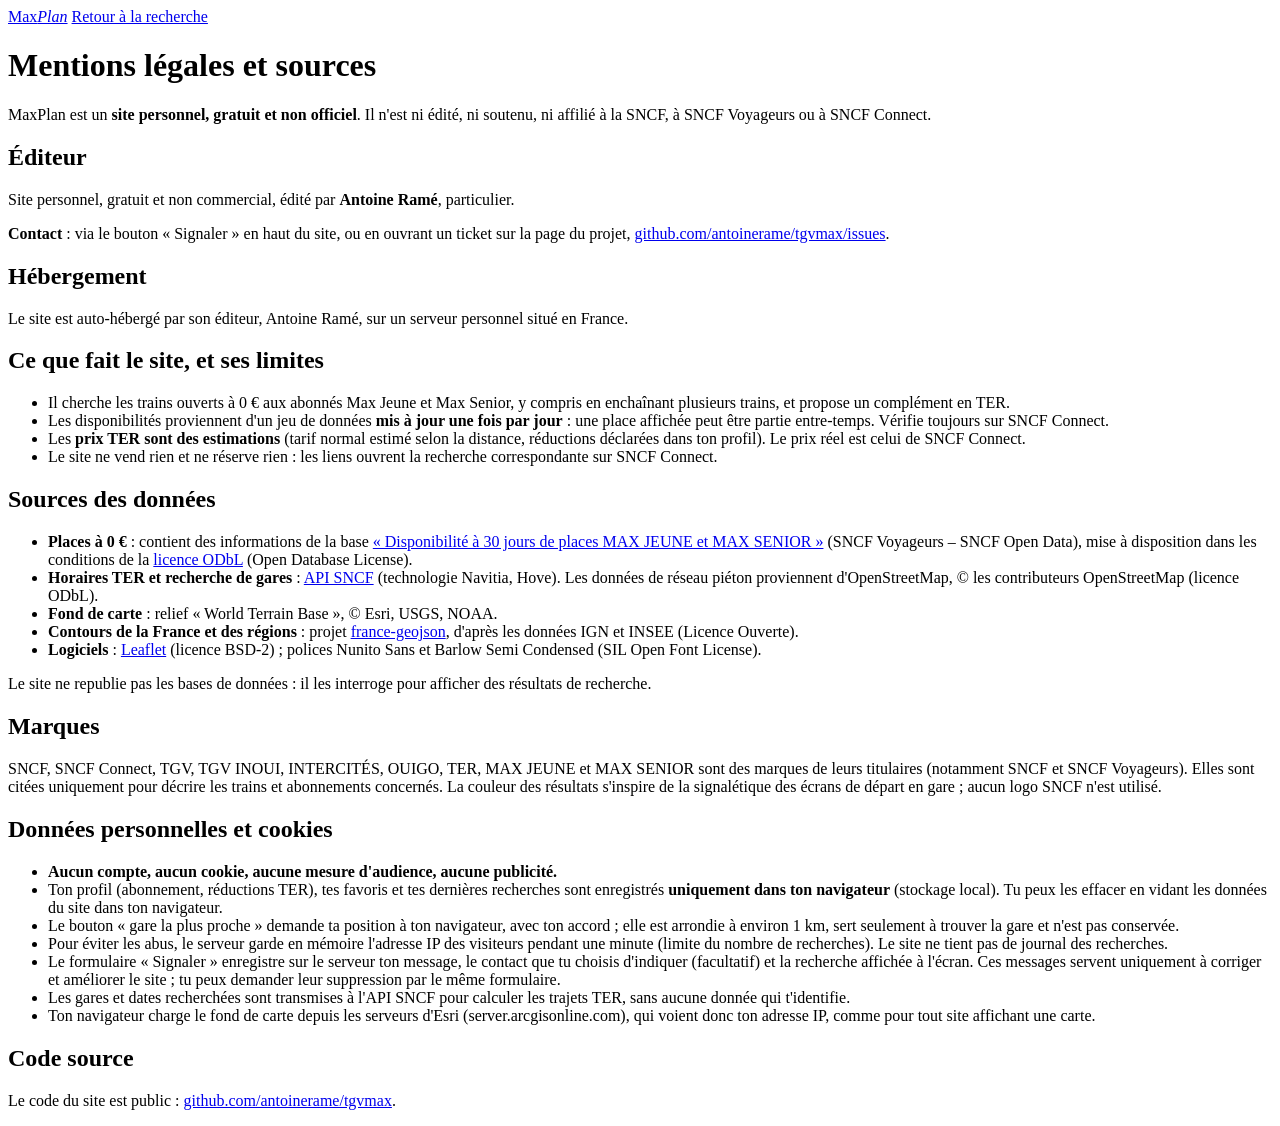
==== web/mentions-legales.html @ a05c0e12 "v3.3 : idées vérifiées, favoris refaits, onglets fixes, sans tirets cadratins - Idées pour demain ca" ====
<!DOCTYPE html>
<html lang="fr">
<head>
<meta charset="utf-8">
<meta name="viewport" content="width=device-width, initial-scale=1, viewport-fit=cover">
<title>Mentions légales et sources · MaxPlan</title>
<meta name="description" content="Éditeur, hébergement, sources des données, licences et données personnelles du site MaxPlan.">
<meta name="theme-color" content="#0C131F">
<link rel="icon" href="/icon.svg" type="image/svg+xml">
<link rel="stylesheet" href="/app.css">
</head>
<body>
<div class="app legal-page">
  <header class="bar">
    <a class="brand" href="/" aria-label="MaxPlan, accueil"><span class="brand-name">Max<em>Plan</em></span></a>
    <span class="bar-status"></span>
    <a class="bar-btn" href="/">Retour à la recherche</a>
  </header>

  <main class="legal">
    <h1>Mentions légales et sources</h1>
    <p class="legal-lead">MaxPlan est un <strong>site personnel, gratuit et non officiel</strong>. Il n'est ni édité, ni soutenu, ni affilié à la SNCF, à SNCF Voyageurs ou à SNCF Connect.</p>

    <section>
      <h2>Éditeur</h2>
      <p>Site personnel, gratuit et non commercial, édité par <strong>Antoine Ramé</strong>, particulier.</p>
      <p><strong>Contact</strong> : via le bouton « Signaler » en haut du site, ou en ouvrant un ticket sur la page du projet, <a href="https://github.com/antoinerame/tgvmax/issues" rel="noopener">github.com/antoinerame/tgvmax/issues</a>.</p>
    </section>

    <section>
      <h2>Hébergement</h2>
      <p>Le site est auto-hébergé par son éditeur, Antoine Ramé, sur un serveur personnel situé en France.</p>
    </section>

    <section>
      <h2>Ce que fait le site, et ses limites</h2>
      <ul>
        <li>Il cherche les trains ouverts à 0 € aux abonnés Max Jeune et Max Senior, y compris en enchaînant plusieurs trains, et propose un complément en TER.</li>
        <li>Les disponibilités proviennent d'un jeu de données <strong>mis à jour une fois par jour</strong> : une place affichée peut être partie entre-temps. Vérifie toujours sur SNCF Connect.</li>
        <li>Les <strong>prix TER sont des estimations</strong> (tarif normal estimé selon la distance, réductions déclarées dans ton profil). Le prix réel est celui de SNCF Connect.</li>
        <li>Le site ne vend rien et ne réserve rien : les liens ouvrent la recherche correspondante sur SNCF Connect.</li>
      </ul>
    </section>

    <section>
      <h2>Sources des données</h2>
      <ul>
        <li><strong>Places à 0 €</strong> : contient des informations de la base <a href="https://ressources.data.sncf.com/explore/dataset/tgvmax/" rel="noopener">« Disponibilité à 30 jours de places MAX JEUNE et MAX SENIOR »</a> (SNCF Voyageurs – SNCF Open Data), mise à disposition dans les conditions de la <a href="https://opendatacommons.org/licenses/odbl/" rel="noopener">licence ODbL</a> (Open Database License).</li>
        <li><strong>Horaires TER et recherche de gares</strong> : <a href="https://numerique.sncf.com/startup/api/" rel="noopener">API SNCF</a> (technologie Navitia, Hove). Les données de réseau piéton proviennent d'OpenStreetMap, © les contributeurs OpenStreetMap (licence ODbL).</li>
        <li><strong>Fond de carte</strong> : relief « World Terrain Base », © Esri, USGS, NOAA.</li>
        <li><strong>Contours de la France et des régions</strong> : projet <a href="https://github.com/gregoiredavid/france-geojson" rel="noopener">france-geojson</a>, d'après les données IGN et INSEE (Licence Ouverte).</li>
        <li><strong>Logiciels</strong> : <a href="https://leafletjs.com/" rel="noopener">Leaflet</a> (licence BSD-2) ; polices Nunito Sans et Barlow Semi Condensed (SIL Open Font License).</li>
      </ul>
      <p>Le site ne republie pas les bases de données : il les interroge pour afficher des résultats de recherche.</p>
    </section>

    <section>
      <h2>Marques</h2>
      <p>SNCF, SNCF Connect, TGV, TGV INOUI, INTERCITÉS, OUIGO, TER, MAX JEUNE et MAX SENIOR sont des marques de leurs titulaires (notamment SNCF et SNCF Voyageurs). Elles sont citées uniquement pour décrire les trains et abonnements concernés. La couleur des résultats s'inspire de la signalétique des écrans de départ en gare ; aucun logo SNCF n'est utilisé.</p>
    </section>

    <section>
      <h2>Données personnelles et cookies</h2>
      <ul>
        <li><strong>Aucun compte, aucun cookie, aucune mesure d'audience, aucune publicité.</strong></li>
        <li>Ton profil (abonnement, réductions TER), tes favoris et tes dernières recherches sont enregistrés <strong>uniquement dans ton navigateur</strong> (stockage local). Tu peux les effacer en vidant les données du site dans ton navigateur.</li>
        <li>Le bouton « gare la plus proche » demande ta position à ton navigateur, avec ton accord ; elle est arrondie à environ 1 km, sert seulement à trouver la gare et n'est pas conservée.</li>
        <li>Pour éviter les abus, le serveur garde en mémoire l'adresse IP des visiteurs pendant une minute (limite du nombre de recherches). Le site ne tient pas de journal des recherches.</li>
        <li>Le formulaire « Signaler » enregistre sur le serveur ton message, le contact que tu choisis d'indiquer (facultatif) et la recherche affichée à l'écran. Ces messages servent uniquement à corriger et améliorer le site ; tu peux demander leur suppression par le même formulaire.</li>
        <li>Les gares et dates recherchées sont transmises
 à l'API SNCF pour calculer les trajets TER, sans aucune donnée qui t'identifie.</li>
        <li>Ton navigateur charge le fond de carte depuis les serveurs d'Esri (server.arcgisonline.com), qui voient donc ton adresse IP, comme pour tout site affichant une carte.</li>
      </ul>
    </section>

    <section>
      <h2>Code source</h2>
      <p>Le code du site est public : <a href="https://github.com/antoinerame/tgvmax" rel="noopener">github.com/antoinerame/tgvmax</a>.</p>
    </section>
  </main>
</div>
</body>
</html>
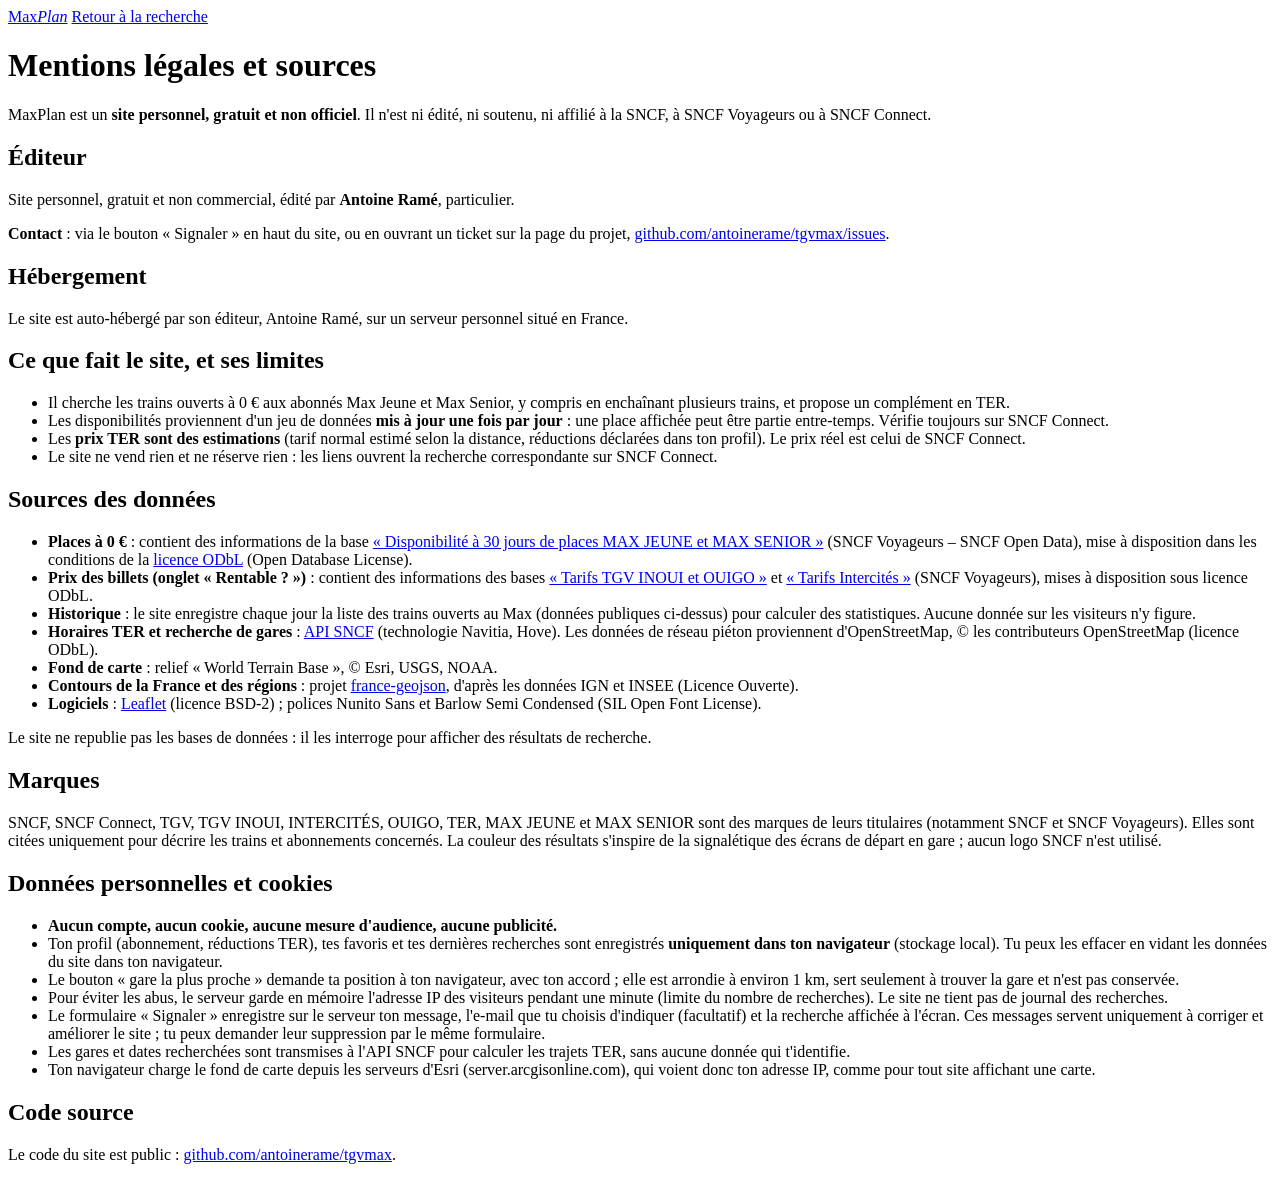
==== commit 6123ef37: "v3.4 : onglet « Rentable ? », historique quotidien des places Max, mentions SNCF Connect - Onglet « " ====
--- a/web/mentions-legales.html
+++ b/web/mentions-legales.html
@@ -46,7 +46,10 @@
       <h2>Sources des données</h2>
       <ul>
         <li><strong>Places à 0 €</strong> : contient des informations de la base <a href="https://ressources.data.sncf.com/explore/dataset/tgvmax/" rel="noopener">« Disponibilité à 30 jours de places MAX JEUNE et MAX SENIOR »</a> (SNCF Voyageurs – SNCF Open Data), mise à disposition dans les conditions de la <a href="https://opendatacommons.org/licenses/odbl/" rel="noopener">licence ODbL</a> (Open Database License).</li>
-        <li><strong>Horaires TER et recherche de gares</strong> : <a href="https://numerique.sncf.com/startup/api/" rel="noopener">API SNCF</a> (technologie Navitia, Hove). Les données de réseau piéton proviennent d'OpenStreetMap, © les contributeurs OpenStreetMap (licence ODbL).</li>
+        <li><strong>Prix des billets (onglet « Rentable ? »)</strong> : contient des informations des bases <a href="https://ressources.data.sncf.com/explore/dataset/tarifs-tgv-inoui-ouigo/" rel="noopener">« Tarifs TGV INOUI et OUIGO »</a> et <a href="https://ressources.data.sncf.com/explore/dataset/tarifs-intercites/" rel="noopener">« Tarifs Intercités »</a> (SNCF Voyageurs), mises à disposition sous licence ODbL.</li>
+        <li><strong>Historique</strong> : le site enregistre chaque jour la liste des trains ouverts au Max (données publiques ci-dessus) pour calculer des statistiques. Aucune donnée sur les visiteurs n'y figure.</li>
+        <li><strong>Horaires TER et recherche de gares</strong>
+ : <a href="https://numerique.sncf.com/startup/api/" rel="noopener">API SNCF</a> (technologie Navitia, Hove). Les données de réseau piéton proviennent d'OpenStreetMap, © les contributeurs OpenStreetMap (licence ODbL).</li>
         <li><strong>Fond de carte</strong> : relief « World Terrain Base », © Esri, USGS, NOAA.</li>
         <li><strong>Contours de la France et des régions</strong> : projet <a href="https://github.com/gregoiredavid/france-geojson" rel="noopener">france-geojson</a>, d'après les données IGN et INSEE (Licence Ouverte).</li>
         <li><strong>Logiciels</strong> : <a href="https://leafletjs.com/" rel="noopener">Leaflet</a> (licence BSD-2) ; polices Nunito Sans et Barlow Semi Condensed (SIL Open Font License).</li>
@@ -66,7 +69,7 @@
         <li>Ton profil (abonnement, réductions TER), tes favoris et tes dernières recherches sont enregistrés <strong>uniquement dans ton navigateur</strong> (stockage local). Tu peux les effacer en vidant les données du site dans ton navigateur.</li>
         <li>Le bouton « gare la plus proche » demande ta position à ton navigateur, avec ton accord ; elle est arrondie à environ 1 km, sert seulement à trouver la gare et n'est pas conservée.</li>
         <li>Pour éviter les abus, le serveur garde en mémoire l'adresse IP des visiteurs pendant une minute (limite du nombre de recherches). Le site ne tient pas de journal des recherches.</li>
-        <li>Le formulaire « Signaler » enregistre sur le serveur ton message, le contact que tu choisis d'indiquer (facultatif) et la recherche affichée à l'écran. Ces messages servent uniquement à corriger et améliorer le site ; tu peux demander leur suppression par le même formulaire.</li>
+        <li>Le formulaire « Signaler » enregistre sur le serveur ton message, l'e-mail que tu choisis d'indiquer (facultatif) et la recherche affichée à l'écran. Ces messages servent uniquement à corriger et améliorer le site ; tu peux demander leur suppression par le même formulaire.</li>
         <li>Les gares et dates recherchées sont transmises
  à l'API SNCF pour calculer les trajets TER, sans aucune donnée qui t'identifie.</li>
         <li>Ton navigateur charge le fond de carte depuis les serveurs d'Esri (server.arcgisonline.com), qui voient donc ton adresse IP, comme pour tout site affichant une carte.</li>
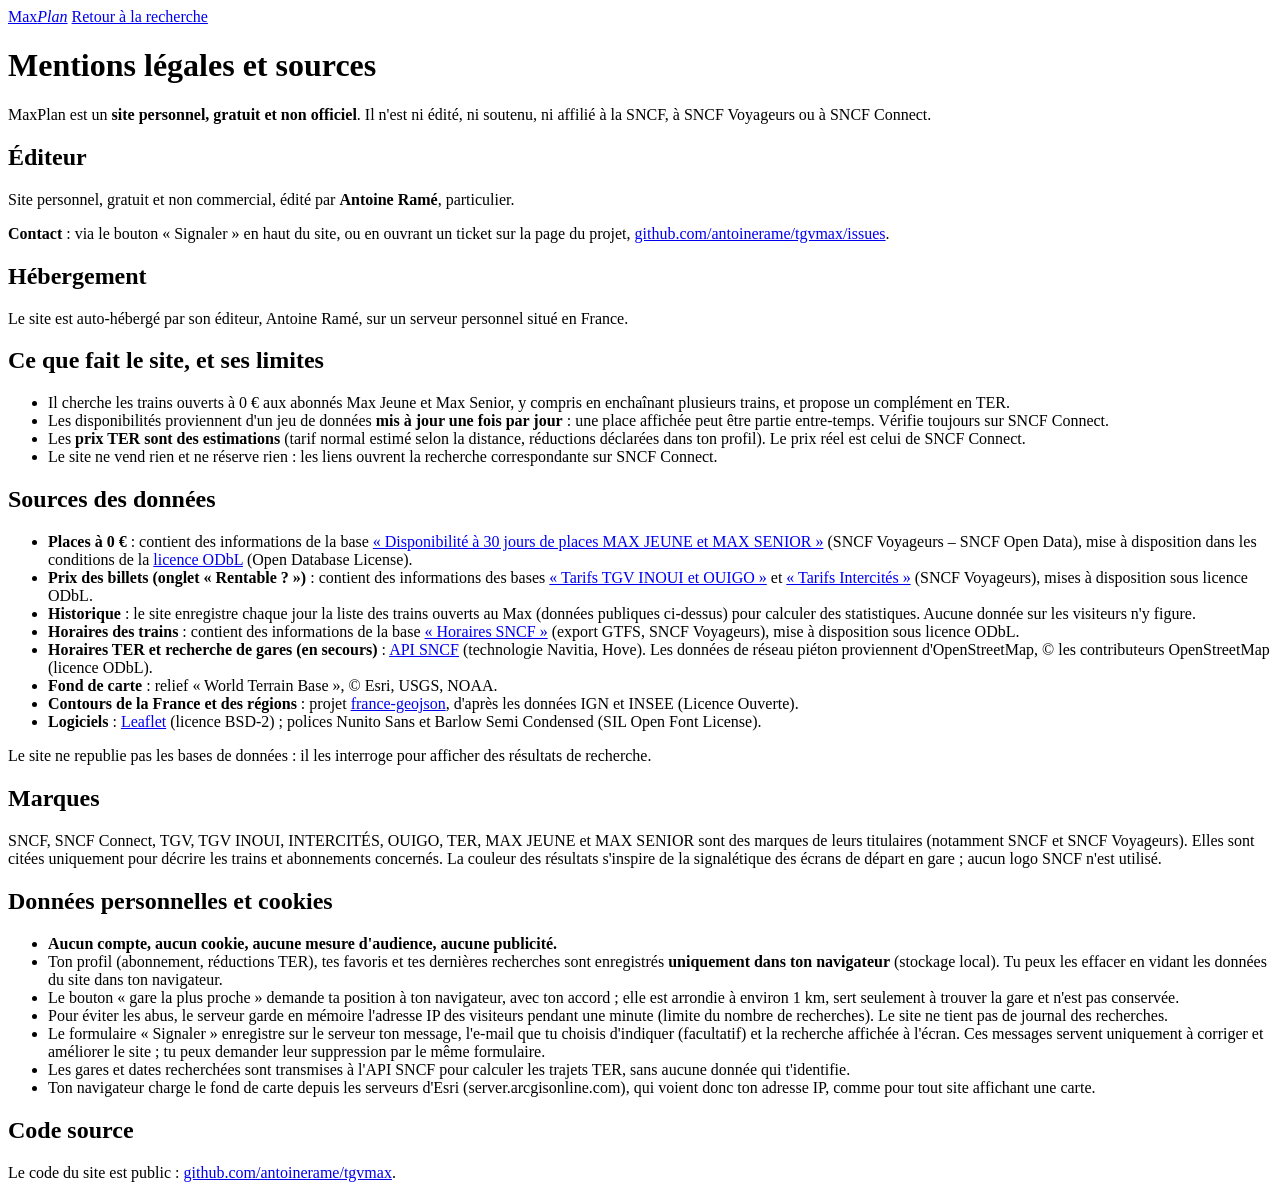
==== commit 3c3c04d4: "Horaires TER calculés en local (GTFS SNCF), verdict « Rentable ? » sobre - gtfs.py : export GTFS ope" ====
--- a/web/mentions-legales.html
+++ b/web/mentions-legales.html
@@ -6,6 +6,8 @@
 <title>Mentions légales et sources · MaxPlan</title>
 <meta name="description" content="Éditeur, hébergement, sources des données, licences et données personnelles du site MaxPlan.">
 <meta name="theme-color" content="#0C131F">
+<link rel="canonical" href="https://maxplan.fr/mentions-legales.html">
+<link rel="icon" href="/favicon.ico" sizes="48x48">
 <link rel="icon" href="/icon.svg" type="image/svg+xml">
 <link rel="stylesheet" href="/app.css">
 </head>
@@ -48,7 +50,8 @@
         <li><strong>Places à 0 €</strong> : contient des informations de la base <a href="https://ressources.data.sncf.com/explore/dataset/tgvmax/" rel="noopener">« Disponibilité à 30 jours de places MAX JEUNE et MAX SENIOR »</a> (SNCF Voyageurs – SNCF Open Data), mise à disposition dans les conditions de la <a href="https://opendatacommons.org/licenses/odbl/" rel="noopener">licence ODbL</a> (Open Database License).</li>
         <li><strong>Prix des billets (onglet « Rentable ? »)</strong> : contient des informations des bases <a href="https://ressources.data.sncf.com/explore/dataset/tarifs-tgv-inoui-ouigo/" rel="noopener">« Tarifs TGV INOUI et OUIGO »</a> et <a href="https://ressources.data.sncf.com/explore/dataset/tarifs-intercites/" rel="noopener">« Tarifs Intercités »</a> (SNCF Voyageurs), mises à disposition sous licence ODbL.</li>
         <li><strong>Historique</strong> : le site enregistre chaque jour la liste des trains ouverts au Max (données publiques ci-dessus) pour calculer des statistiques. Aucune donnée sur les visiteurs n'y figure.</li>
-        <li><strong>Horaires TER et recherche de gares</strong>
+        <li><strong>Horaires des trains</strong> : contient des informations de la base <a href="https://ressources.data.sncf.com/explore/dataset/horaires-sncf/" rel="noopener">« Horaires SNCF »</a> (export GTFS, SNCF Voyageurs), mise à disposition sous licence ODbL.</li>
+        <li><strong>Horaires TER et recherche de gares (en secours)</strong>
  : <a href="https://numerique.sncf.com/startup/api/" rel="noopener">API SNCF</a> (technologie Navitia, Hove). Les données de réseau piéton proviennent d'OpenStreetMap, © les contributeurs OpenStreetMap (licence ODbL).</li>
         <li><strong>Fond de carte</strong> : relief « World Terrain Base », © Esri, USGS, NOAA.</li>
         <li><strong>Contours de la France et des régions</strong> : projet <a href="https://github.com/gregoiredavid/france-geojson" rel="noopener">france-geojson</a>, d'après les données IGN et INSEE (Licence Ouverte).</li>
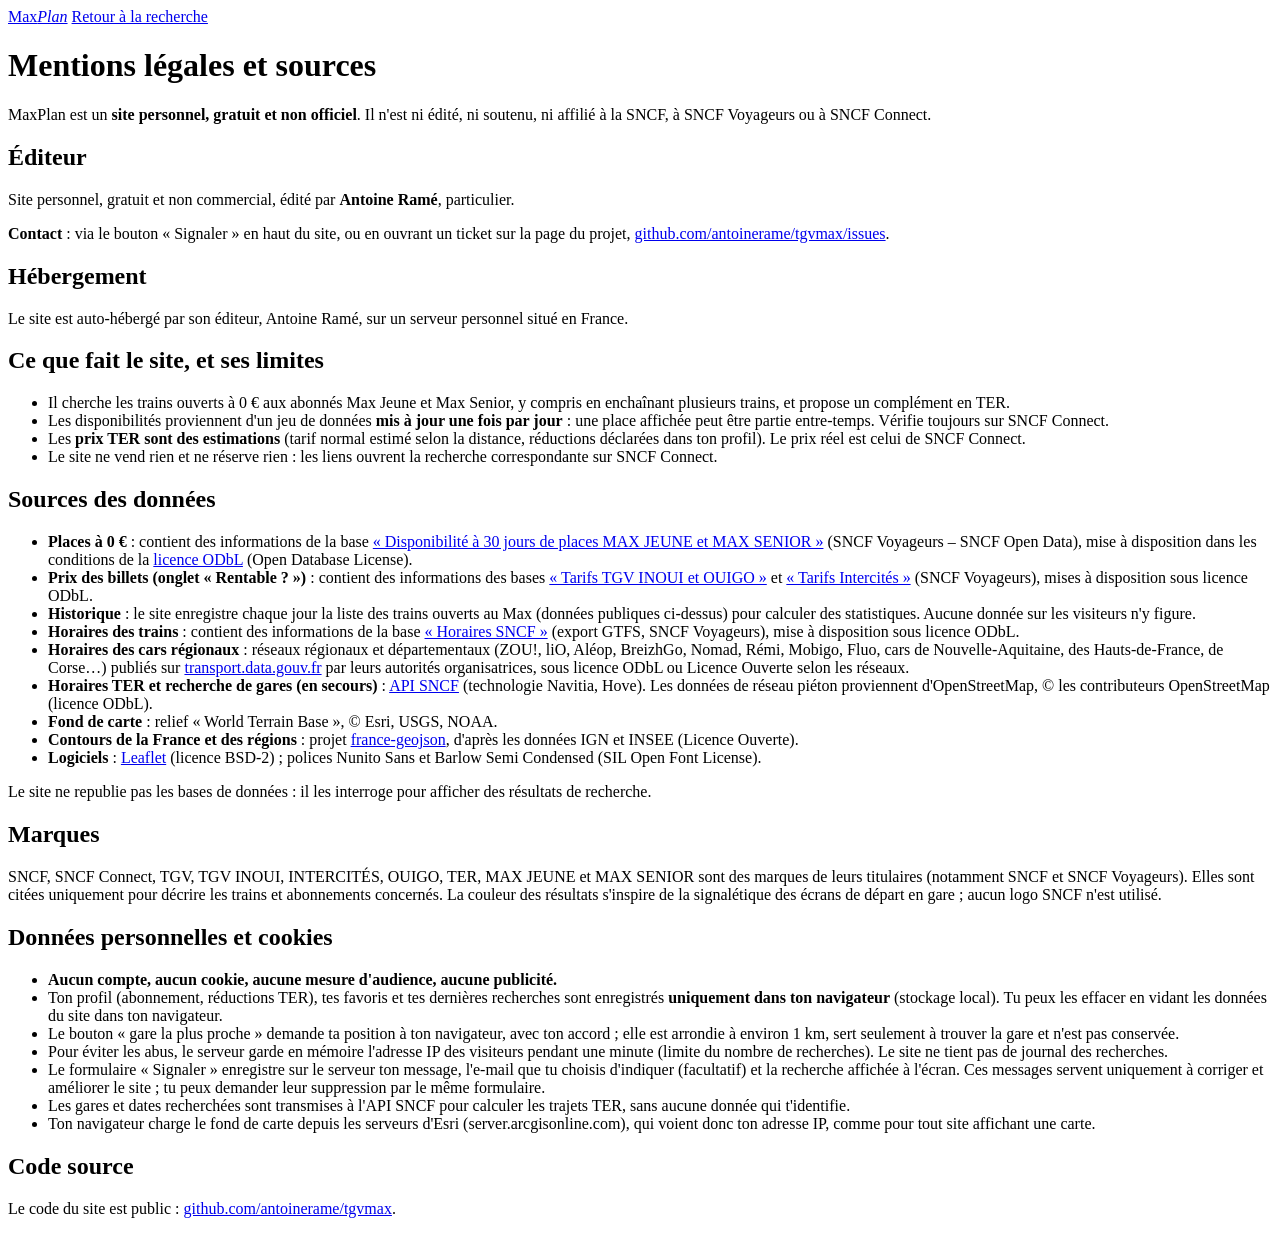
==== commit 96d01f92: "Cars régionaux dans le moteur local, tendances de l'historique, Cloudflare, retouches - feeds.py : ~" ====
--- a/web/mentions-legales.html
+++ b/web/mentions-legales.html
@@ -51,6 +51,7 @@
         <li><strong>Prix des billets (onglet « Rentable ? »)</strong> : contient des informations des bases <a href="https://ressources.data.sncf.com/explore/dataset/tarifs-tgv-inoui-ouigo/" rel="noopener">« Tarifs TGV INOUI et OUIGO »</a> et <a href="https://ressources.data.sncf.com/explore/dataset/tarifs-intercites/" rel="noopener">« Tarifs Intercités »</a> (SNCF Voyageurs), mises à disposition sous licence ODbL.</li>
         <li><strong>Historique</strong> : le site enregistre chaque jour la liste des trains ouverts au Max (données publiques ci-dessus) pour calculer des statistiques. Aucune donnée sur les visiteurs n'y figure.</li>
         <li><strong>Horaires des trains</strong> : contient des informations de la base <a href="https://ressources.data.sncf.com/explore/dataset/horaires-sncf/" rel="noopener">« Horaires SNCF »</a> (export GTFS, SNCF Voyageurs), mise à disposition sous licence ODbL.</li>
+        <li><strong>Horaires des cars régionaux</strong> : réseaux régionaux et départementaux (ZOU!, liO, Aléop, BreizhGo, Nomad, Rémi, Mobigo, Fluo, cars de Nouvelle-Aquitaine, des Hauts-de-France, de Corse…) publiés sur <a href="https://transport.data.gouv.fr" rel="noopener">transport.data.gouv.fr</a> par leurs autorités organisatrices, sous licence ODbL ou Licence Ouverte selon les réseaux.</li>
         <li><strong>Horaires TER et recherche de gares (en secours)</strong>
  : <a href="https://numerique.sncf.com/startup/api/" rel="noopener">API SNCF</a> (technologie Navitia, Hove). Les données de réseau piéton proviennent d'OpenStreetMap, © les contributeurs OpenStreetMap (licence ODbL).</li>
         <li><strong>Fond de carte</strong> : relief « World Terrain Base », © Esri, USGS, NOAA.</li>
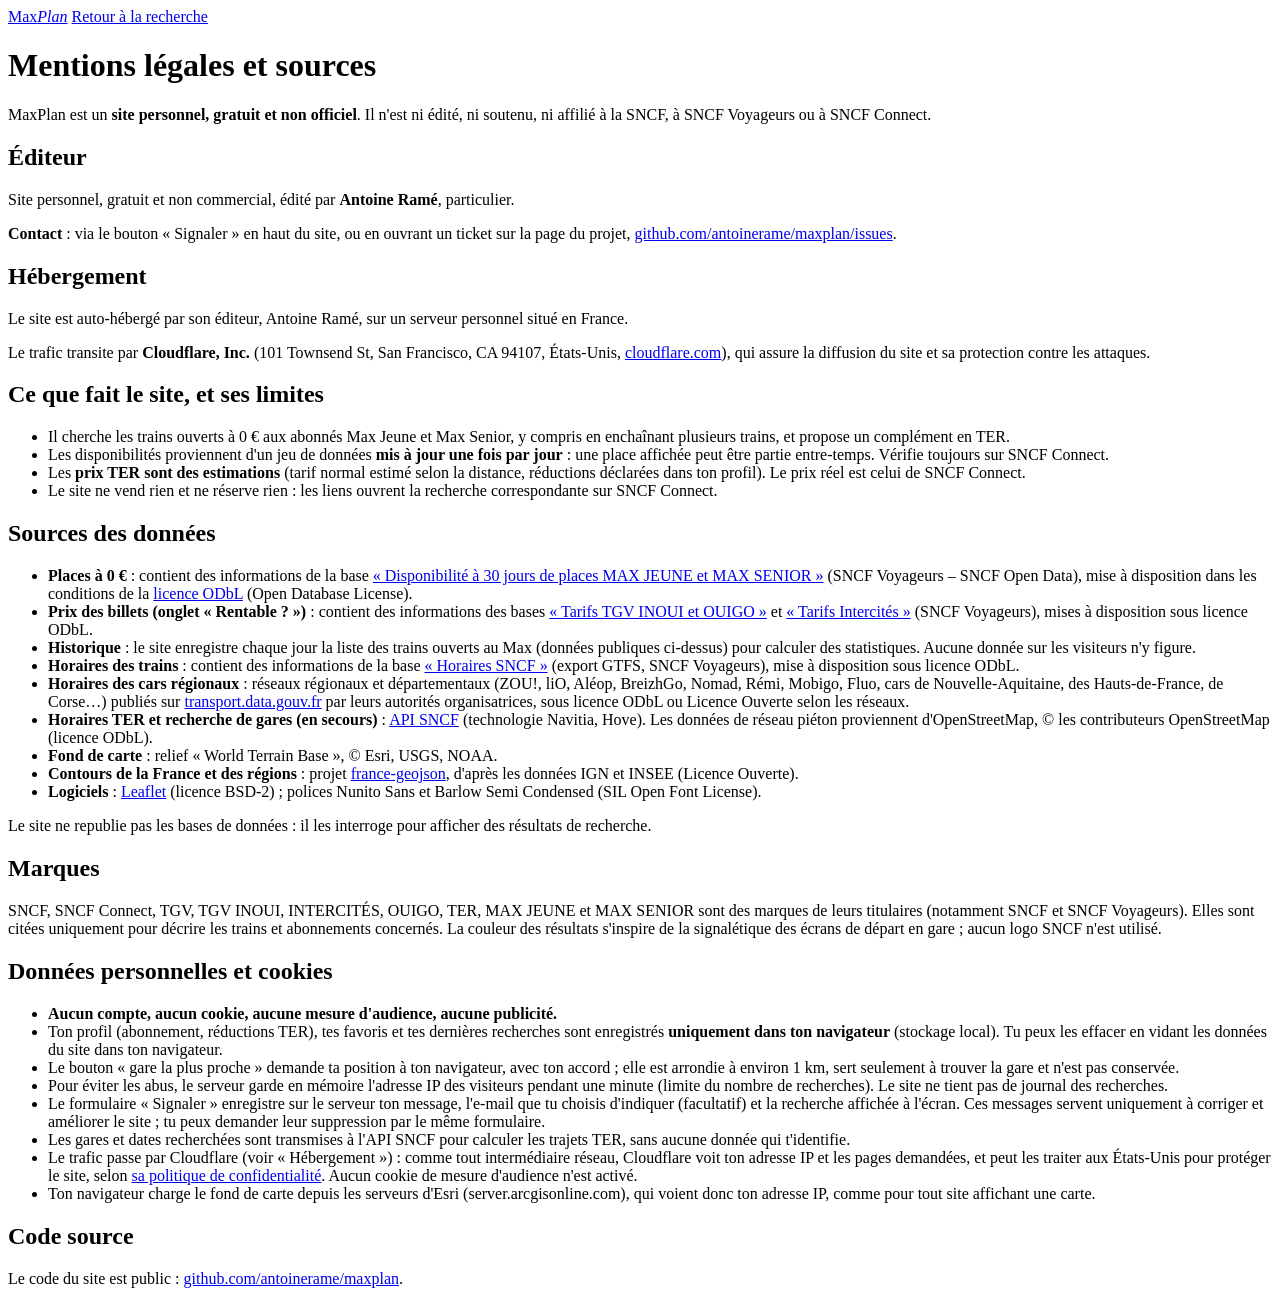
==== commit 2709e963: "Mentions légales : Cloudflare en intermédiaire réseau, liens GitHub vers maxplan Co-Authored-By: Cla" ====
--- a/web/mentions-legales.html
+++ b/web/mentions-legales.html
@@ -26,12 +26,13 @@
     <section>
       <h2>Éditeur</h2>
       <p>Site personnel, gratuit et non commercial, édité par <strong>Antoine Ramé</strong>, particulier.</p>
-      <p><strong>Contact</strong> : via le bouton « Signaler » en haut du site, ou en ouvrant un ticket sur la page du projet, <a href="https://github.com/antoinerame/tgvmax/issues" rel="noopener">github.com/antoinerame/tgvmax/issues</a>.</p>
+      <p><strong>Contact</strong> : via le bouton « Signaler » en haut du site, ou en ouvrant un ticket sur la page du projet, <a href="https://github.com/antoinerame/maxplan/issues" rel="noopener">github.com/antoinerame/maxplan/issues</a>.</p>
     </section>
 
     <section>
       <h2>Hébergement</h2>
       <p>Le site est auto-hébergé par son éditeur, Antoine Ramé, sur un serveur personnel situé en France.</p>
+      <p>Le trafic transite par <strong>Cloudflare, Inc.</strong> (101 Townsend St, San Francisco, CA 94107, États-Unis, <a href="https://www.cloudflare.com" rel="noopener">cloudflare.com</a>), qui assure la diffusion du site et sa protection contre les attaques.</p>
     </section>
 
     <section>
@@ -76,13 +77,14 @@
         <li>Le formulaire « Signaler » enregistre sur le serveur ton message, l'e-mail que tu choisis d'indiquer (facultatif) et la recherche affichée à l'écran. Ces messages servent uniquement à corriger et améliorer le site ; tu peux demander leur suppression par le même formulaire.</li>
         <li>Les gares et dates recherchées sont transmises
  à l'API SNCF pour calculer les trajets TER, sans aucune donnée qui t'identifie.</li>
+        <li>Le trafic passe par Cloudflare (voir « Hébergement ») : comme tout intermédiaire réseau, Cloudflare voit ton adresse IP et les pages demandées, et peut les traiter aux États-Unis pour protéger le site, selon <a href="https://www.cloudflare.com/fr-fr/privacypolicy/" rel="noopener">sa politique de confidentialité</a>. Aucun cookie de mesure d'audience n'est activé.</li>
         <li>Ton navigateur charge le fond de carte depuis les serveurs d'Esri (server.arcgisonline.com), qui voient donc ton adresse IP, comme pour tout site affichant une carte.</li>
       </ul>
     </section>
 
     <section>
       <h2>Code source</h2>
-      <p>Le code du site est public : <a href="https://github.com/antoinerame/tgvmax" rel="noopener">github.com/antoinerame/tgvmax</a>.</p>
+      <p>Le code du site est public : <a href="https://github.com/antoinerame/maxplan" rel="noopener">github.com/antoinerame/maxplan</a>.</p>
     </section>
   </main>
 </div>
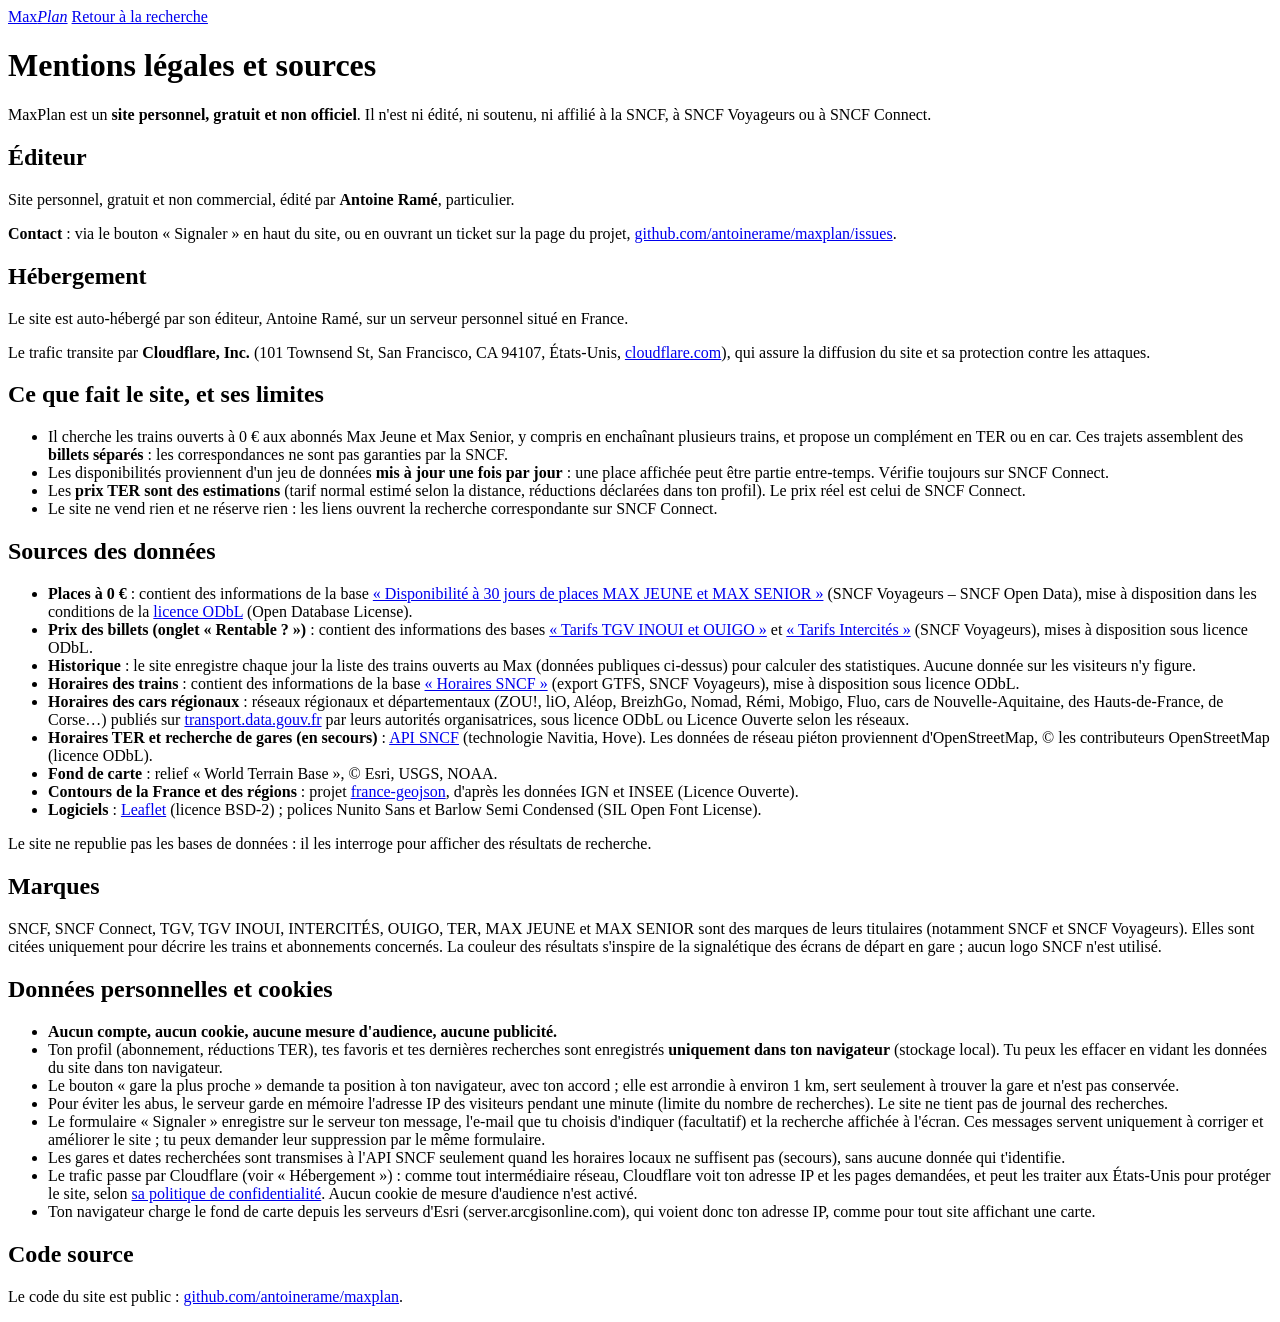
==== commit ded96a52: "Correspondances non garanties signalées (billets séparés) - Badge « Billets séparés » (ou « Correspo" ====
--- a/web/mentions-legales.html
+++ b/web/mentions-legales.html
@@ -38,7 +38,7 @@
     <section>
       <h2>Ce que fait le site, et ses limites</h2>
       <ul>
-        <li>Il cherche les trains ouverts à 0 € aux abonnés Max Jeune et Max Senior, y compris en enchaînant plusieurs trains, et propose un complément en TER.</li>
+        <li>Il cherche les trains ouverts à 0 € aux abonnés Max Jeune et Max Senior, y compris en enchaînant plusieurs trains, et propose un complément en TER ou en car. Ces trajets assemblent des <strong>billets séparés</strong> : les correspondances ne sont pas garanties par la SNCF.</li>
         <li>Les disponibilités proviennent d'un jeu de données <strong>mis à jour une fois par jour</strong> : une place affichée peut être partie entre-temps. Vérifie toujours sur SNCF Connect.</li>
         <li>Les <strong>prix TER sont des estimations</strong> (tarif normal estimé selon la distance, réductions déclarées dans ton profil). Le prix réel est celui de SNCF Connect.</li>
         <li>Le site ne vend rien et ne réserve rien : les liens ouvrent la recherche correspondante sur SNCF Connect.</li>
@@ -76,7 +76,7 @@
         <li>Pour éviter les abus, le serveur garde en mémoire l'adresse IP des visiteurs pendant une minute (limite du nombre de recherches). Le site ne tient pas de journal des recherches.</li>
         <li>Le formulaire « Signaler » enregistre sur le serveur ton message, l'e-mail que tu choisis d'indiquer (facultatif) et la recherche affichée à l'écran. Ces messages servent uniquement à corriger et améliorer le site ; tu peux demander leur suppression par le même formulaire.</li>
         <li>Les gares et dates recherchées sont transmises
- à l'API SNCF pour calculer les trajets TER, sans aucune donnée qui t'identifie.</li>
+ à l'API SNCF seulement quand les horaires locaux ne suffisent pas (secours), sans aucune donnée qui t'identifie.</li>
         <li>Le trafic passe par Cloudflare (voir « Hébergement ») : comme tout intermédiaire réseau, Cloudflare voit ton adresse IP et les pages demandées, et peut les traiter aux États-Unis pour protéger le site, selon <a href="https://www.cloudflare.com/fr-fr/privacypolicy/" rel="noopener">sa politique de confidentialité</a>. Aucun cookie de mesure d'audience n'est activé.</li>
         <li>Ton navigateur charge le fond de carte depuis les serveurs d'Esri (server.arcgisonline.com), qui voient donc ton adresse IP, comme pour tout site affichant une carte.</li>
       </ul>
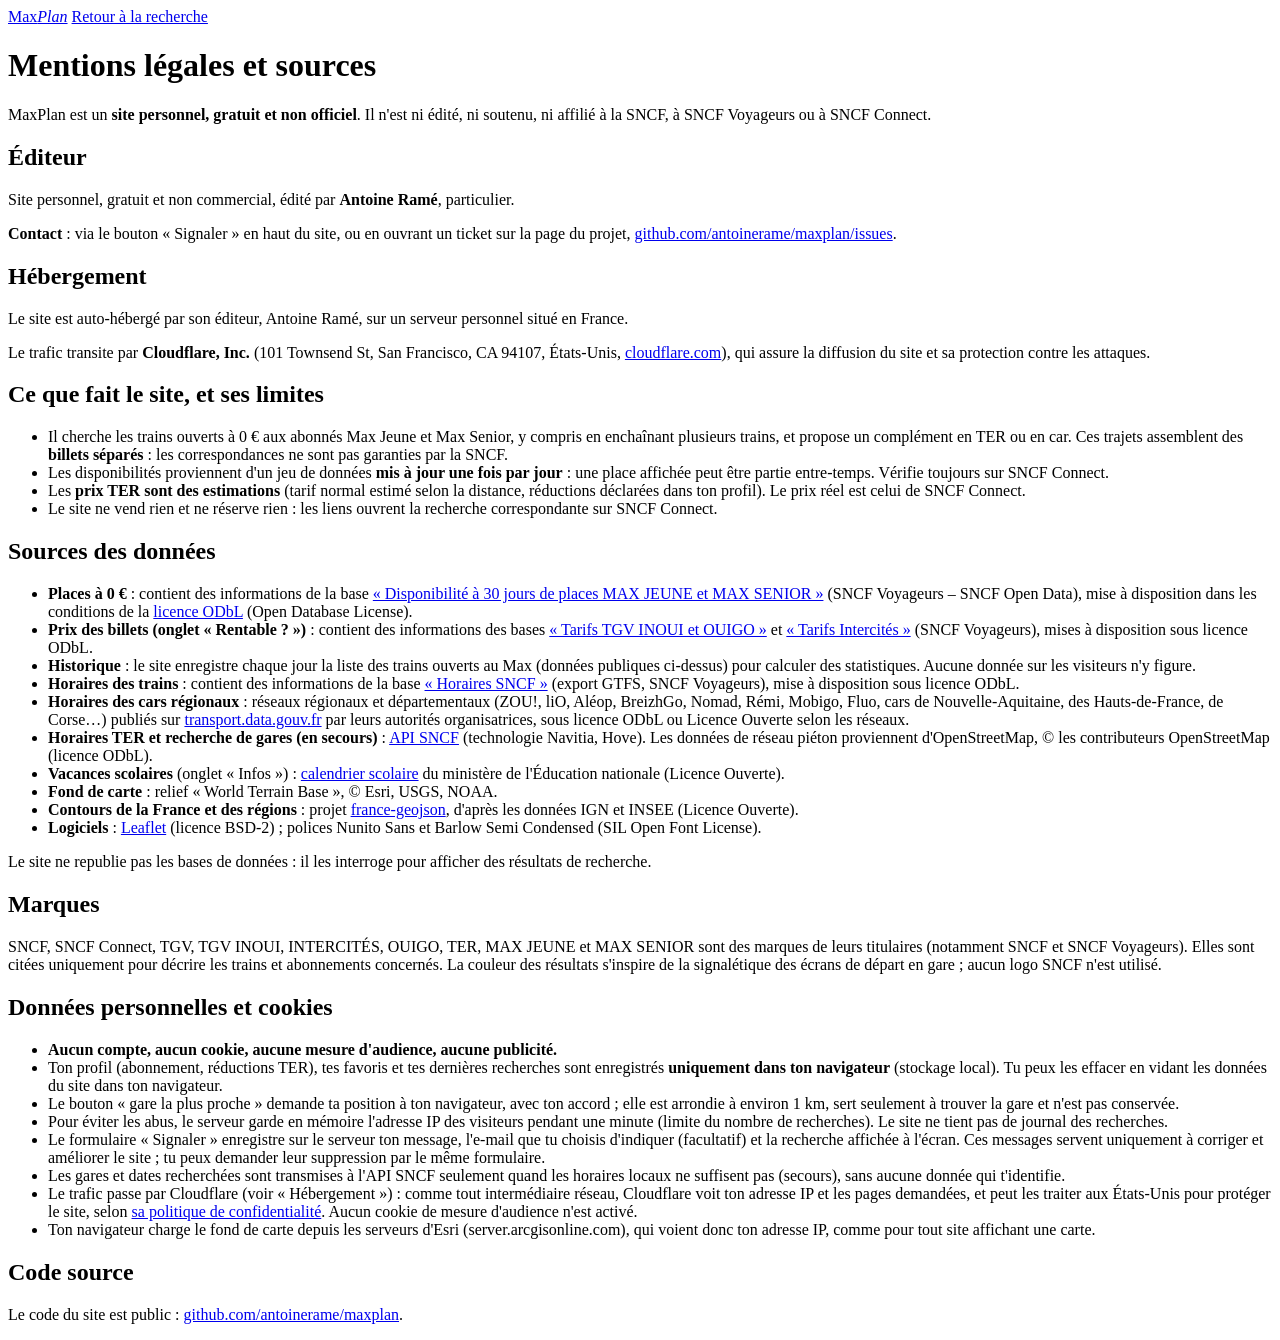
==== commit 17212917: "Onglet « Infos » : comprendre les places Max, graphique en direct - Graphique : part des trajets TGV" ====
--- a/web/mentions-legales.html
+++ b/web/mentions-legales.html
@@ -55,6 +55,7 @@
         <li><strong>Horaires des cars régionaux</strong> : réseaux régionaux et départementaux (ZOU!, liO, Aléop, BreizhGo, Nomad, Rémi, Mobigo, Fluo, cars de Nouvelle-Aquitaine, des Hauts-de-France, de Corse…) publiés sur <a href="https://transport.data.gouv.fr" rel="noopener">transport.data.gouv.fr</a> par leurs autorités organisatrices, sous licence ODbL ou Licence Ouverte selon les réseaux.</li>
         <li><strong>Horaires TER et recherche de gares (en secours)</strong>
  : <a href="https://numerique.sncf.com/startup/api/" rel="noopener">API SNCF</a> (technologie Navitia, Hove). Les données de réseau piéton proviennent d'OpenStreetMap, © les contributeurs OpenStreetMap (licence ODbL).</li>
+        <li><strong>Vacances scolaires</strong> (onglet « Infos ») : <a href="https://data.education.gouv.fr/explore/dataset/fr-en-calendrier-scolaire/" rel="noopener">calendrier scolaire</a> du ministère de l'Éducation nationale (Licence Ouverte).</li>
         <li><strong>Fond de carte</strong> : relief « World Terrain Base », © Esri, USGS, NOAA.</li>
         <li><strong>Contours de la France et des régions</strong> : projet <a href="https://github.com/gregoiredavid/france-geojson" rel="noopener">france-geojson</a>, d'après les données IGN et INSEE (Licence Ouverte).</li>
         <li><strong>Logiciels</strong> : <a href="https://leafletjs.com/" rel="noopener">Leaflet</a> (licence BSD-2) ; polices Nunito Sans et Barlow Semi Condensed (SIL Open Font License).</li>
